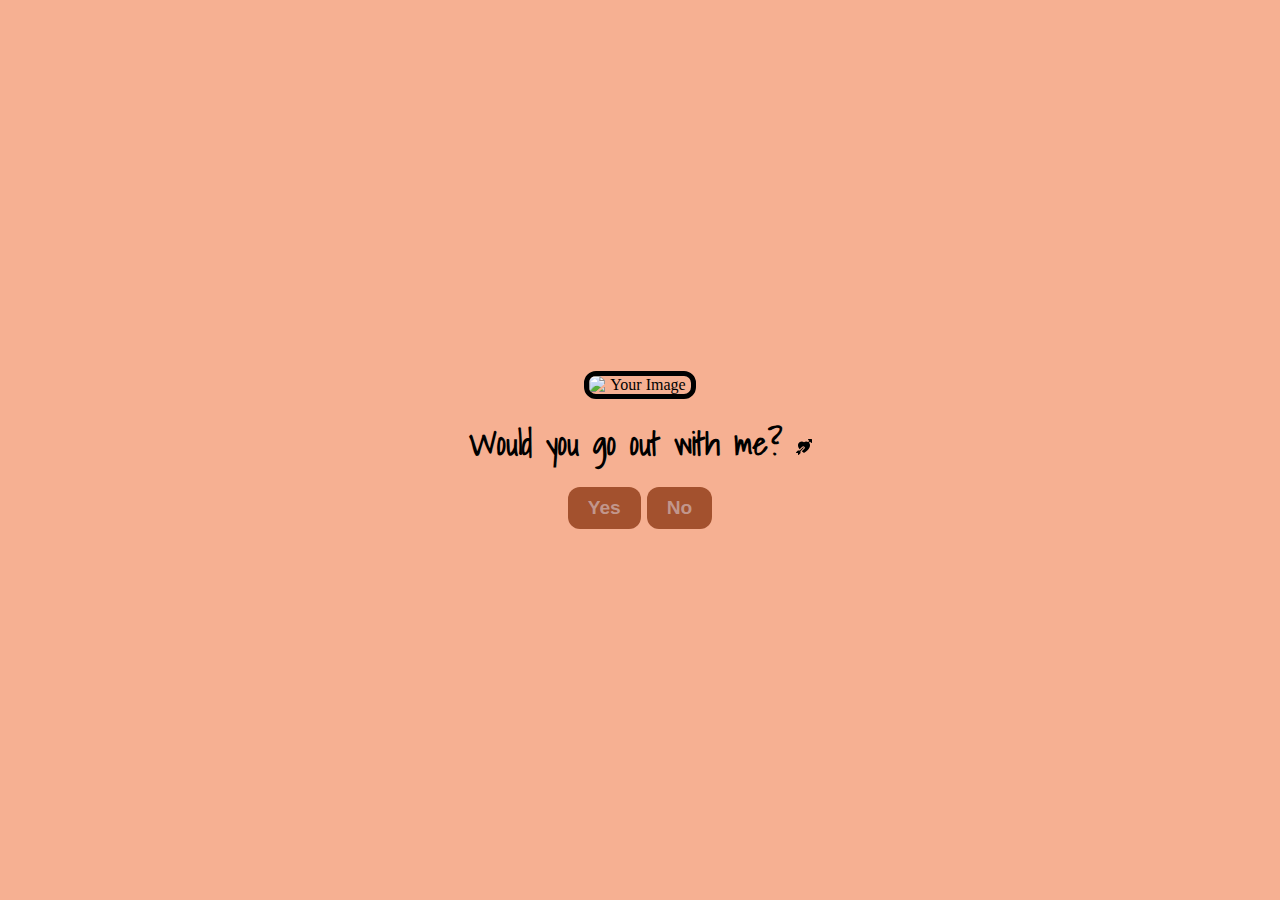
==== index.html @ 55acff96 "Add files via upload" ====
<!DOCTYPE html>
<html lang="en">
<head>
    <title>LOL</title>
<link rel="preconnect" href="https://fonts.googleapis.com">
<link rel="preconnect" href="https://fonts.gstatic.com" crossorigin>
<link href="https://fonts.googleapis.com/css2?family=Shadows+Into+Light&display=swap" rel="stylesheet">
<meta charset="UTF-8">
<meta name="viewport" content="width=device-width, initial-scale=1.0">
<title>Title Span Example</title>
<link rel="stylesheet" href="styles.css">
</head>
<body>

<div class="container">
    <img id="charni" src="https://scontent.fnbe1-2.fna.fbcdn.net/v/t1.15752-9/406871601_3187385361567494_46803981683175883_n.jpg?_nc_cat=111&ccb=1-7&_nc_sid=8cd0a2&_nc_ohc=irkM9RXFNsoAX_8_tLk&_nc_ht=scontent.fnbe1-2.fna&oh=03_AdQkwM5C3mn-zrlAMfnPAoKPHmK8mkyQTQivN1ER6z6jQw&oe=65EC892D" alt="Your Image">
    <br>
  <span class="title">Would you go out with me? <svg xmlns="http://www.w3.org/2000/svg" width="16" height="16" fill="currentColor" class="bi bi-arrow-through-heart-fill" viewBox="0 0 16 16">
    <path fill-rule="evenodd" d="M2.854 15.854A.5.5 0 0 1 2 15.5V14H.5a.5.5 0 0 1-.354-.854l1.5-1.5A.5.5 0 0 1 2 11.5h1.793l3.103-3.104a.5.5 0 1 1 .708.708L4.5 12.207V14a.5.5 0 0 1-.146.354zM16 3.5a.5.5 0 0 1-.854.354L14 2.707l-1.006 1.006c.236.248.44.531.6.845.562 1.096.585 2.517-.213 4.092-.793 1.563-2.395 3.288-5.105 5.08L8 13.912l-.276-.182A24 24 0 0 1 5.8 12.323L8.31 9.81a1.5 1.5 0 0 0-2.122-2.122L3.657 10.22a9 9 0 0 1-1.039-1.57c-.798-1.576-.775-2.997-.213-4.093C3.426 2.565 6.18 1.809 8 3.233c1.25-.98 2.944-.928 4.212-.152L13.292 2 12.147.854A.5.5 0 0 1 12.5 0h3a.5.5 0 0 1 .5.5z"/>
  </svg></span>
  <br><br>
  <button class="btn" id="btn1">Yes</button><button class="btn" id="btn2">No</button>
</div>
<script src="script.js"></script>
</body>
</html>
---- styles.css ----
/* CSS for styling */
body {
    margin: 0;
    padding: 0;
    height: 100vh;
    display: flex;
    justify-content: center;
    align-items: center;
    background-color: #f6b092;
  }
  
  .shadows-into light-regular {
    font-family: "Shadows Into Light", cursive;
    font-weight: 400;
    font-style: normal;
  }
  
  .container {
    text-align: center;
  }
  
  img {
    max-width: 30%;
    height: auto;
    display: block;
    margin: 0 auto;
    border-radius: 12px;
    border: 1.5mm solid;
    transition: all 0.3s ease;
  }
  img:hover {
    transform: scale(1.15);
    border-radius: 20px;
  }
  
  .title {
    font-size: 2rem;
    font-weight: bold;
    font-family: "Shadows Into Light", cursive;
  }
  
  .subtitle {
    font-size: 1.5rem;
    color: #666;
  }
  
  .btn {
    padding: 10px 20px;
    margin: 0px 3px;
    font-size: 1.2rem;
    font-weight: bold;
    border: none;
    border-radius: 12px;
    background-color: #a3512e ;
    color: #ceb2b2b9;
    cursor: pointer;
    transition: all 0.3s ease;
  }
    .btn:hover {
        background-color: #b98068;
        color: #a3512e;
        transform: scale(1.05);
    }
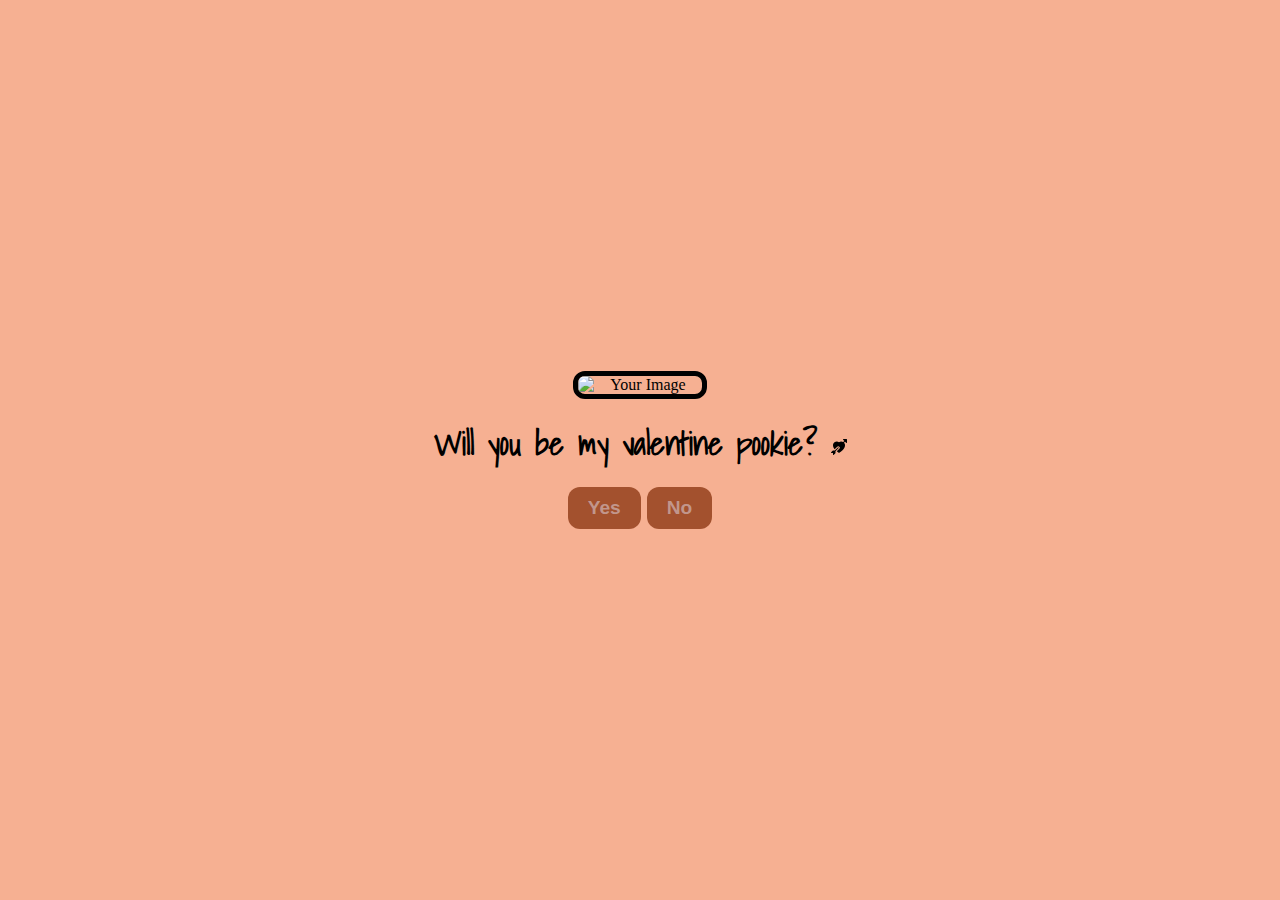
==== commit 41da6811: "Update index.html" ====
--- a/index.html
+++ b/index.html
@@ -1,7 +1,7 @@
 <!DOCTYPE html>
 <html lang="en">
 <head>
-    <title>LOL</title>
+    <title>Valentines</title>
 <link rel="preconnect" href="https://fonts.googleapis.com">
 <link rel="preconnect" href="https://fonts.gstatic.com" crossorigin>
 <link href="https://fonts.googleapis.com/css2?family=Shadows+Into+Light&display=swap" rel="stylesheet">
@@ -15,7 +15,7 @@
 <div class="container">
     <img id="charni" src="https://scontent.fnbe1-2.fna.fbcdn.net/v/t1.15752-9/406871601_3187385361567494_46803981683175883_n.jpg?_nc_cat=111&ccb=1-7&_nc_sid=8cd0a2&_nc_ohc=irkM9RXFNsoAX_8_tLk&_nc_ht=scontent.fnbe1-2.fna&oh=03_AdQkwM5C3mn-zrlAMfnPAoKPHmK8mkyQTQivN1ER6z6jQw&oe=65EC892D" alt="Your Image">
     <br>
-  <span class="title">Would you go out with me? <svg xmlns="http://www.w3.org/2000/svg" width="16" height="16" fill="currentColor" class="bi bi-arrow-through-heart-fill" viewBox="0 0 16 16">
+  <span class="title">Will you be my valentine pookie? <svg xmlns="http://www.w3.org/2000/svg" width="16" height="16" fill="currentColor" class="bi bi-arrow-through-heart-fill" viewBox="0 0 16 16">
     <path fill-rule="evenodd" d="M2.854 15.854A.5.5 0 0 1 2 15.5V14H.5a.5.5 0 0 1-.354-.854l1.5-1.5A.5.5 0 0 1 2 11.5h1.793l3.103-3.104a.5.5 0 1 1 .708.708L4.5 12.207V14a.5.5 0 0 1-.146.354zM16 3.5a.5.5 0 0 1-.854.354L14 2.707l-1.006 1.006c.236.248.44.531.6.845.562 1.096.585 2.517-.213 4.092-.793 1.563-2.395 3.288-5.105 5.08L8 13.912l-.276-.182A24 24 0 0 1 5.8 12.323L8.31 9.81a1.5 1.5 0 0 0-2.122-2.122L3.657 10.22a9 9 0 0 1-1.039-1.57c-.798-1.576-.775-2.997-.213-4.093C3.426 2.565 6.18 1.809 8 3.233c1.25-.98 2.944-.928 4.212-.152L13.292 2 12.147.854A.5.5 0 0 1 12.5 0h3a.5.5 0 0 1 .5.5z"/>
   </svg></span>
   <br><br>
--- a/styles.css
+++ b/styles.css
@@ -1,4 +1,4 @@
-/* CSS for styling */
+
 body {
     margin: 0;
     padding: 0;
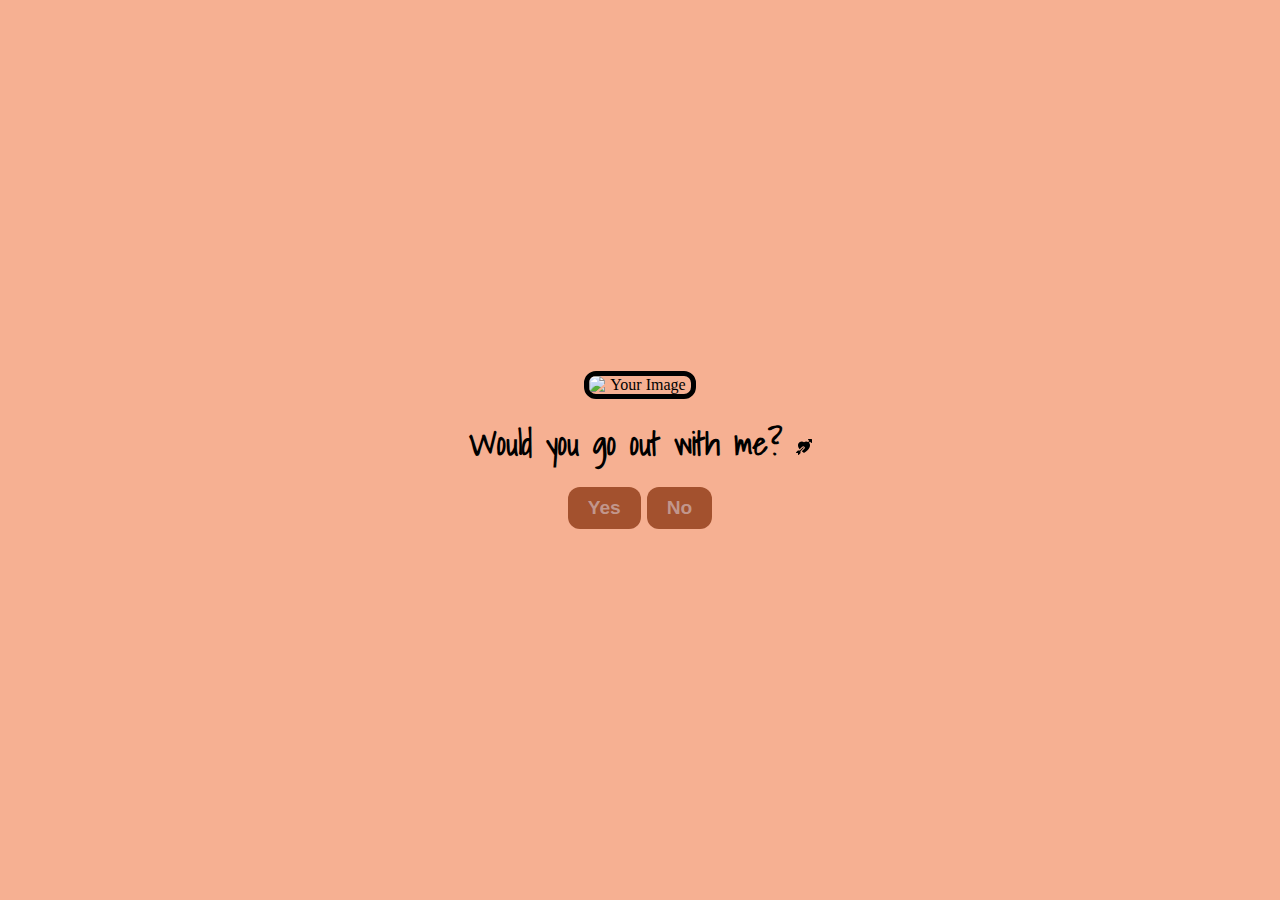
==== commit 94c44948: "Add files via upload" ====
--- a/index.html
+++ b/index.html
@@ -2,6 +2,10 @@
 <html lang="en">
 <head>
     <title>Valentines</title>
+    <link rel="apple-touch-icon" sizes="180x180" href="forfun/apple-touch-icon.png">
+<link rel="icon" type="image/png" sizes="32x32" href="forfun/favicon-32x32.png">
+<link rel="icon" type="image/png" sizes="16x16" href="forfun/favicon-16x16.png">
+<link rel="manifest" href="/site.webmanifest">
 <link rel="preconnect" href="https://fonts.googleapis.com">
 <link rel="preconnect" href="https://fonts.gstatic.com" crossorigin>
 <link href="https://fonts.googleapis.com/css2?family=Shadows+Into+Light&display=swap" rel="stylesheet">
@@ -15,7 +19,7 @@
 <div class="container">
     <img id="charni" src="https://scontent.fnbe1-2.fna.fbcdn.net/v/t1.15752-9/406871601_3187385361567494_46803981683175883_n.jpg?_nc_cat=111&ccb=1-7&_nc_sid=8cd0a2&_nc_ohc=irkM9RXFNsoAX_8_tLk&_nc_ht=scontent.fnbe1-2.fna&oh=03_AdQkwM5C3mn-zrlAMfnPAoKPHmK8mkyQTQivN1ER6z6jQw&oe=65EC892D" alt="Your Image">
     <br>
-  <span class="title">Will you be my valentine pookie? <svg xmlns="http://www.w3.org/2000/svg" width="16" height="16" fill="currentColor" class="bi bi-arrow-through-heart-fill" viewBox="0 0 16 16">
+  <span class="title">Would you go out with me? <svg xmlns="http://www.w3.org/2000/svg" width="16" height="16" fill="currentColor" class="bi bi-arrow-through-heart-fill" viewBox="0 0 16 16">
     <path fill-rule="evenodd" d="M2.854 15.854A.5.5 0 0 1 2 15.5V14H.5a.5.5 0 0 1-.354-.854l1.5-1.5A.5.5 0 0 1 2 11.5h1.793l3.103-3.104a.5.5 0 1 1 .708.708L4.5 12.207V14a.5.5 0 0 1-.146.354zM16 3.5a.5.5 0 0 1-.854.354L14 2.707l-1.006 1.006c.236.248.44.531.6.845.562 1.096.585 2.517-.213 4.092-.793 1.563-2.395 3.288-5.105 5.08L8 13.912l-.276-.182A24 24 0 0 1 5.8 12.323L8.31 9.81a1.5 1.5 0 0 0-2.122-2.122L3.657 10.22a9 9 0 0 1-1.039-1.57c-.798-1.576-.775-2.997-.213-4.093C3.426 2.565 6.18 1.809 8 3.233c1.25-.98 2.944-.928 4.212-.152L13.292 2 12.147.854A.5.5 0 0 1 12.5 0h3a.5.5 0 0 1 .5.5z"/>
   </svg></span>
   <br><br>
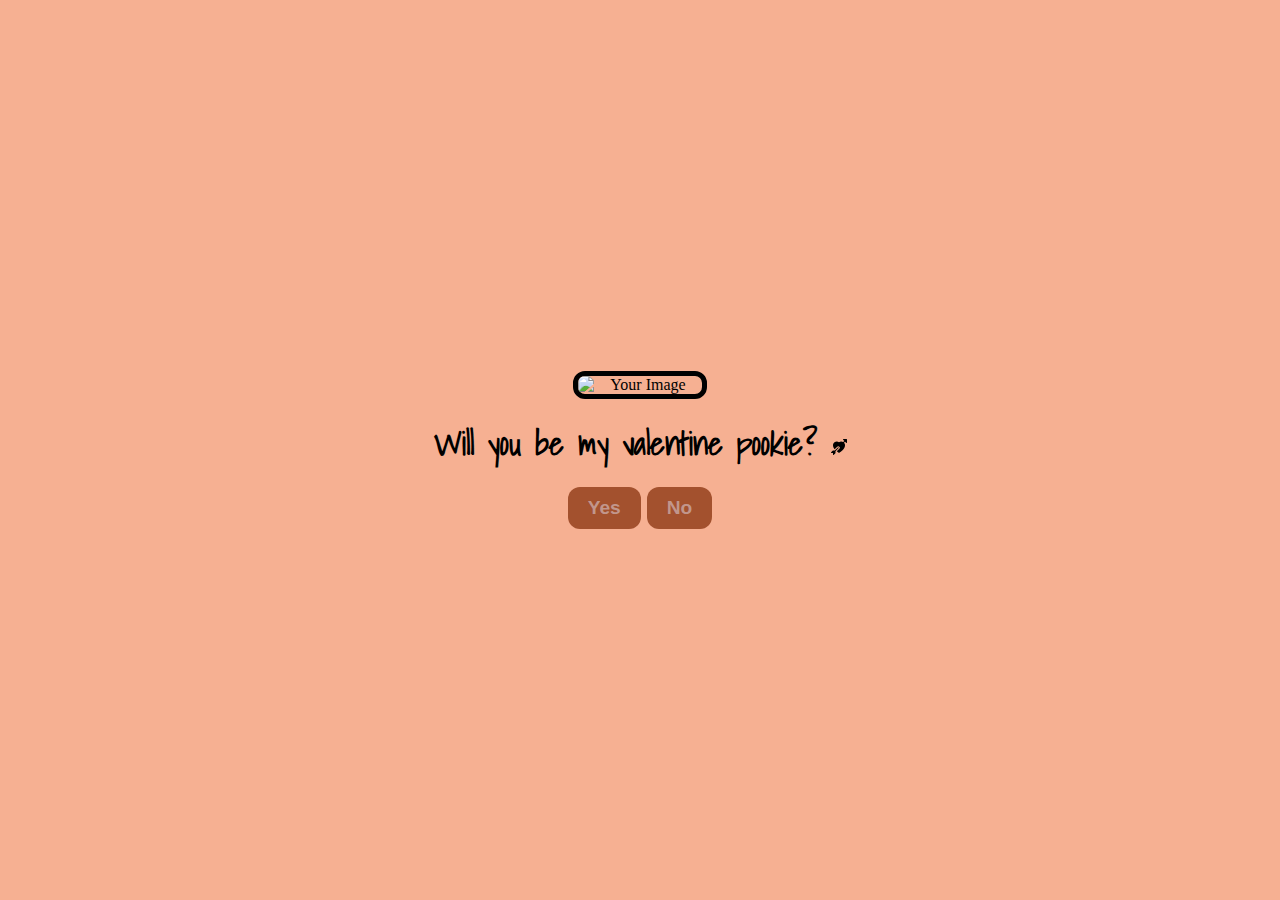
==== commit e484ce1c: "Update index.html" ====
--- a/index.html
+++ b/index.html
@@ -2,10 +2,10 @@
 <html lang="en">
 <head>
     <title>Valentines</title>
-    <link rel="apple-touch-icon" sizes="180x180" href="forfun/apple-touch-icon.png">
-<link rel="icon" type="image/png" sizes="32x32" href="forfun/favicon-32x32.png">
-<link rel="icon" type="image/png" sizes="16x16" href="forfun/favicon-16x16.png">
-<link rel="manifest" href="/site.webmanifest">
+    <link rel="apple-touch-icon" sizes="180x180" href="/forfun/apple-touch-icon.png">
+<link rel="icon" type="image/png" sizes="32x32" href="/forfun/favicon-32x32.png">
+<link rel="icon" type="image/png" sizes="16x16" href="/forfun/favicon-16x16.png">
+<link rel="manifest" href="/forfun/site.webmanifest">
 <link rel="preconnect" href="https://fonts.googleapis.com">
 <link rel="preconnect" href="https://fonts.gstatic.com" crossorigin>
 <link href="https://fonts.googleapis.com/css2?family=Shadows+Into+Light&display=swap" rel="stylesheet">
@@ -19,7 +19,7 @@
 <div class="container">
     <img id="charni" src="https://scontent.fnbe1-2.fna.fbcdn.net/v/t1.15752-9/406871601_3187385361567494_46803981683175883_n.jpg?_nc_cat=111&ccb=1-7&_nc_sid=8cd0a2&_nc_ohc=irkM9RXFNsoAX_8_tLk&_nc_ht=scontent.fnbe1-2.fna&oh=03_AdQkwM5C3mn-zrlAMfnPAoKPHmK8mkyQTQivN1ER6z6jQw&oe=65EC892D" alt="Your Image">
     <br>
-  <span class="title">Would you go out with me? <svg xmlns="http://www.w3.org/2000/svg" width="16" height="16" fill="currentColor" class="bi bi-arrow-through-heart-fill" viewBox="0 0 16 16">
+  <span class="title">Will you be my valentine pookie? <svg xmlns="http://www.w3.org/2000/svg" width="16" height="16" fill="currentColor" class="bi bi-arrow-through-heart-fill" viewBox="0 0 16 16">
     <path fill-rule="evenodd" d="M2.854 15.854A.5.5 0 0 1 2 15.5V14H.5a.5.5 0 0 1-.354-.854l1.5-1.5A.5.5 0 0 1 2 11.5h1.793l3.103-3.104a.5.5 0 1 1 .708.708L4.5 12.207V14a.5.5 0 0 1-.146.354zM16 3.5a.5.5 0 0 1-.854.354L14 2.707l-1.006 1.006c.236.248.44.531.6.845.562 1.096.585 2.517-.213 4.092-.793 1.563-2.395 3.288-5.105 5.08L8 13.912l-.276-.182A24 24 0 0 1 5.8 12.323L8.31 9.81a1.5 1.5 0 0 0-2.122-2.122L3.657 10.22a9 9 0 0 1-1.039-1.57c-.798-1.576-.775-2.997-.213-4.093C3.426 2.565 6.18 1.809 8 3.233c1.25-.98 2.944-.928 4.212-.152L13.292 2 12.147.854A.5.5 0 0 1 12.5 0h3a.5.5 0 0 1 .5.5z"/>
   </svg></span>
   <br><br>
